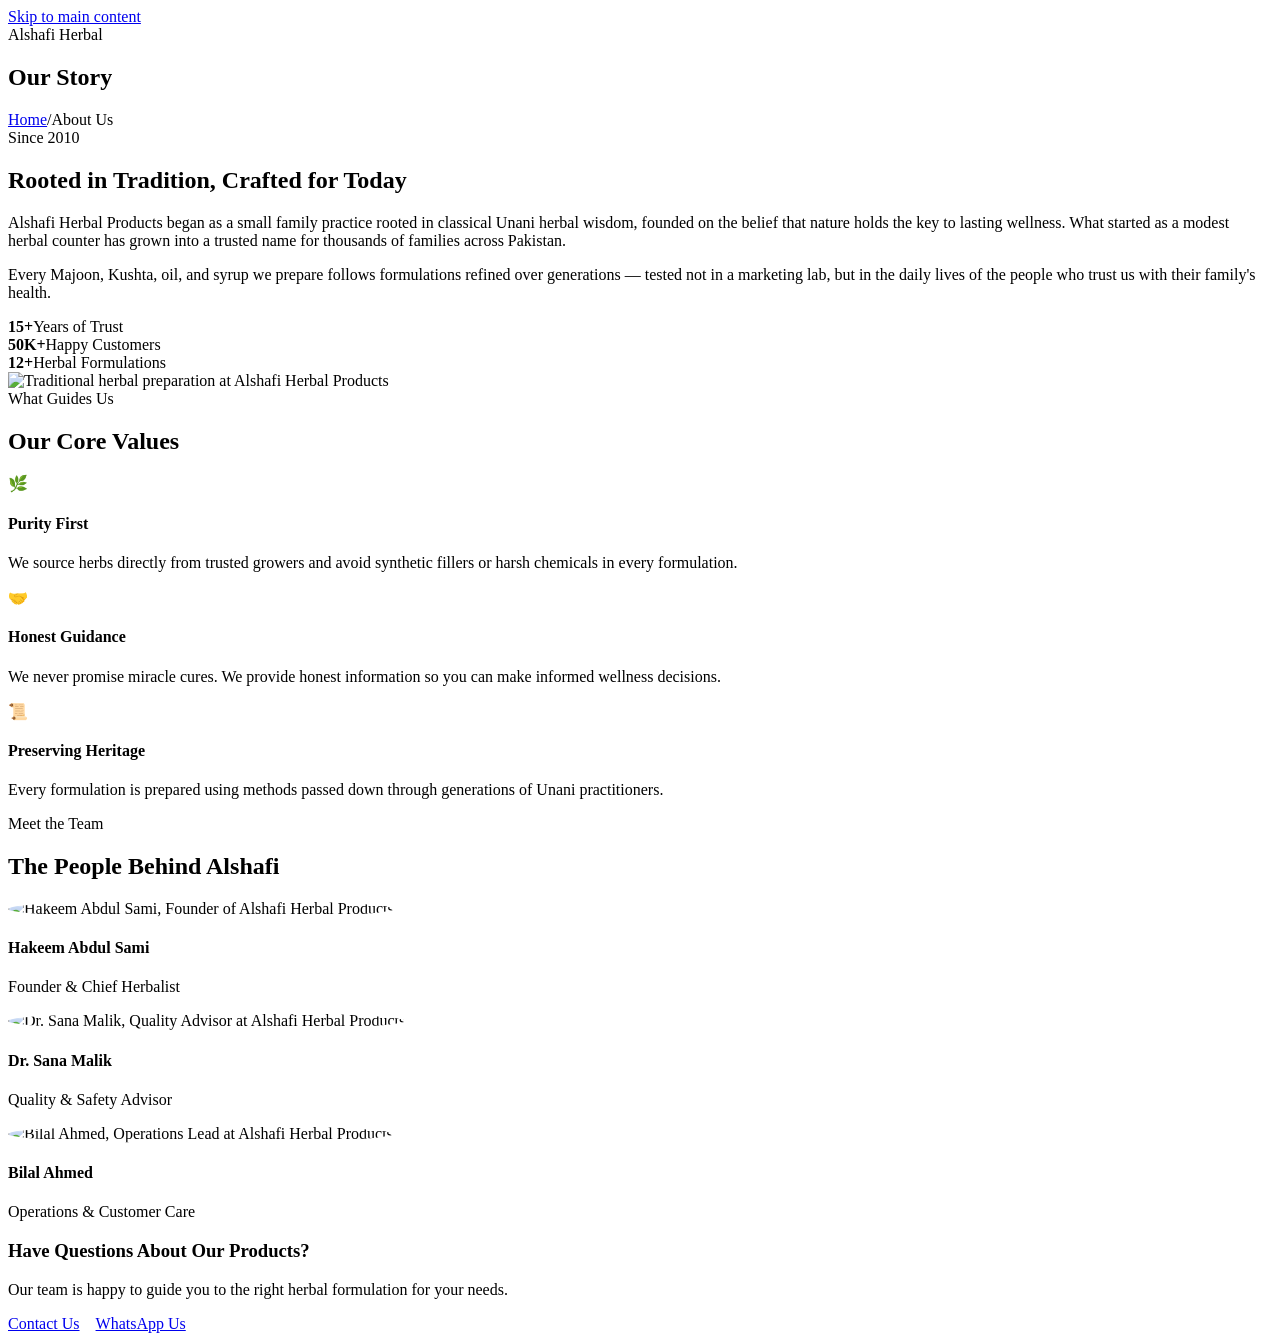
==== about.html @ 4b8203b8 "Add files via upload" ====
<!DOCTYPE html>
<html lang="en" dir="ltr">
<head>
<meta charset="UTF-8">
<meta name="viewport" content="width=device-width, initial-scale=1.0">
<title>About Us | Alshafi Herbal Products</title>
<meta name="description" content="Learn the story behind Alshafi Herbal Products — our heritage, values, and commitment to traditional Unani herbal wellness since 2010.">
<link rel="canonical" href="https://www.alshafiherbal.com/about.html">
<meta property="og:title" content="About Us | Alshafi Herbal Products">
<meta property="og:description" content="Our heritage, values, and commitment to traditional herbal wellness.">
<meta property="og:type" content="website">
<meta name="twitter:card" content="summary_large_image">
<link rel="icon" type="image/svg+xml" href="icons/favicon.svg">
<link rel="preconnect" href="https://fonts.googleapis.com">
<link rel="preconnect" href="https://fonts.gstatic.com" crossorigin>
<link href="https://fonts.googleapis.com/css2?family=Cormorant+Garamond:wght@500;600;700&family=Manrope:wght@400;500;600;700;800&display=swap" rel="stylesheet">
<link rel="stylesheet" href="css/variables.css">
<link rel="stylesheet" href="css/base.css">
<link rel="stylesheet" href="css/layout.css">
<link rel="stylesheet" href="css/components.css">
<link rel="stylesheet" href="css/responsive.css">
</head>
<body>
<a href="#main" class="skip-link">Skip to main content</a>
<div id="loading-screen"><div class="loader-leaf" aria-hidden="true"></div><span>Alshafi Herbal</span></div>

<main id="main">
  <section class="page-hero section-tight">
    <div class="container">
      <h1>Our Story</h1>
      <div class="breadcrumb"><a href="index.html">Home</a><span>/</span><span>About Us</span></div>
    </div>
  </section>

  <section>
    <div class="container about-hero-grid">
      <div class="reveal">
        <span class="eyebrow">Since 2010</span>
        <h2>Rooted in Tradition, Crafted for Today</h2>
        <p class="mt-4">Alshafi Herbal Products began as a small family practice rooted in classical Unani herbal wisdom, founded on the belief that nature holds the key to lasting wellness. What started as a modest herbal counter has grown into a trusted name for thousands of families across Pakistan.</p>
        <p class="mt-4">Every Majoon, Kushta, oil, and syrup we prepare follows formulations refined over generations — tested not in a marketing lab, but in the daily lives of the people who trust us with their family's health.</p>
        <div class="hero-stats mt-6">
          <div class="hero-stat"><strong>15+</strong><span>Years of Trust</span></div>
          <div class="hero-stat"><strong>50K+</strong><span>Happy Customers</span></div>
          <div class="hero-stat"><strong>12+</strong><span>Herbal Formulations</span></div>
        </div>
      </div>
      <div class="glass reveal" style="padding:var(--sp-3);">
        <img class="lazy-img" src="https://images.unsplash.com/photo-1611071536241-b1c88d0b9166?w=800&q=80" alt="Traditional herbal preparation at Alshafi Herbal Products" loading="lazy" width="700" height="800" style="border-radius:var(--radius-md); width:100%; aspect-ratio:7/8; object-fit:cover;">
      </div>
    </div>
  </section>

  <section style="background:var(--color-black-soft);">
    <div class="container">
      <div class="section-head center">
        <span class="eyebrow">What Guides Us</span>
        <h2>Our Core Values</h2>
      </div>
      <div class="value-grid">
        <div class="feature-card glass reveal">
          <div class="feature-icon">🌿</div>
          <h4>Purity First</h4>
          <p>We source herbs directly from trusted growers and avoid synthetic fillers or harsh chemicals in every formulation.</p>
        </div>
        <div class="feature-card glass reveal">
          <div class="feature-icon">🤝</div>
          <h4>Honest Guidance</h4>
          <p>We never promise miracle cures. We provide honest information so you can make informed wellness decisions.</p>
        </div>
        <div class="feature-card glass reveal">
          <div class="feature-icon">📜</div>
          <h4>Preserving Heritage</h4>
          <p>Every formulation is prepared using methods passed down through generations of Unani practitioners.</p>
        </div>
      </div>
    </div>
  </section>

  <section>
    <div class="container">
      <div class="section-head center">
        <span class="eyebrow">Meet the Team</span>
        <h2>The People Behind Alshafi</h2>
      </div>
      <div class="value-grid">
        <div class="glass reveal text-center" style="padding:var(--sp-6);">
          <img src="https://images.unsplash.com/photo-1560250097-0b93528c311a?w=300&q=80" alt="Hakeem Abdul Sami, Founder of Alshafi Herbal Products" loading="lazy" style="width:96px;height:96px;border-radius:50%;object-fit:cover;margin:0 auto var(--sp-4);border:2px solid var(--color-gold-bright);">
          <h4>Hakeem Abdul Sami</h4>
          <p style="color:var(--color-gold-bright); font-size:var(--fs-sm);">Founder &amp; Chief Herbalist</p>
        </div>
        <div class="glass reveal text-center" style="padding:var(--sp-6);">
          <img src="https://images.unsplash.com/photo-1573497019940-1c28c88b4f3e?w=300&q=80" alt="Dr. Sana Malik, Quality Advisor at Alshafi Herbal Products" loading="lazy" style="width:96px;height:96px;border-radius:50%;object-fit:cover;margin:0 auto var(--sp-4);border:2px solid var(--color-gold-bright);">
          <h4>Dr. Sana Malik</h4>
          <p style="color:var(--color-gold-bright); font-size:var(--fs-sm);">Quality &amp; Safety Advisor</p>
        </div>
        <div class="glass reveal text-center" style="padding:var(--sp-6);">
          <img src="https://images.unsplash.com/photo-1568602471122-7832951cc4c5?w=300&q=80" alt="Bilal Ahmed, Operations Lead at Alshafi Herbal Products" loading="lazy" style="width:96px;height:96px;border-radius:50%;object-fit:cover;margin:0 auto var(--sp-4);border:2px solid var(--color-gold-bright);">
          <h4>Bilal Ahmed</h4>
          <p style="color:var(--color-gold-bright); font-size:var(--fs-sm);">Operations &amp; Customer Care</p>
        </div>
      </div>
    </div>
  </section>

  <section class="section-tight">
    <div class="container">
      <div class="newsletter-panel reveal">
        <div>
          <h3>Have Questions About Our Products?</h3>
          <p>Our team is happy to guide you to the right herbal formulation for your needs.</p>
        </div>
        <div style="display:flex; gap:1rem; position:relative; z-index:1; flex-wrap:wrap;">
          <a href="contact.html" class="btn btn-gold">Contact Us</a>
          <a href="https://wa.me/923001234567" target="_blank" rel="noopener" class="btn btn-outline" style="border-color:rgba(244,239,228,0.4);">WhatsApp Us</a>
        </div>
      </div>
    </div>
  </section>
</main>

<script src="js/data.js"></script>
<script src="js/store.js"></script>
<script src="js/icons.js"></script>
<script src="js/ui.js"></script>
<script src="js/main.js"></script>
</body>
</html>
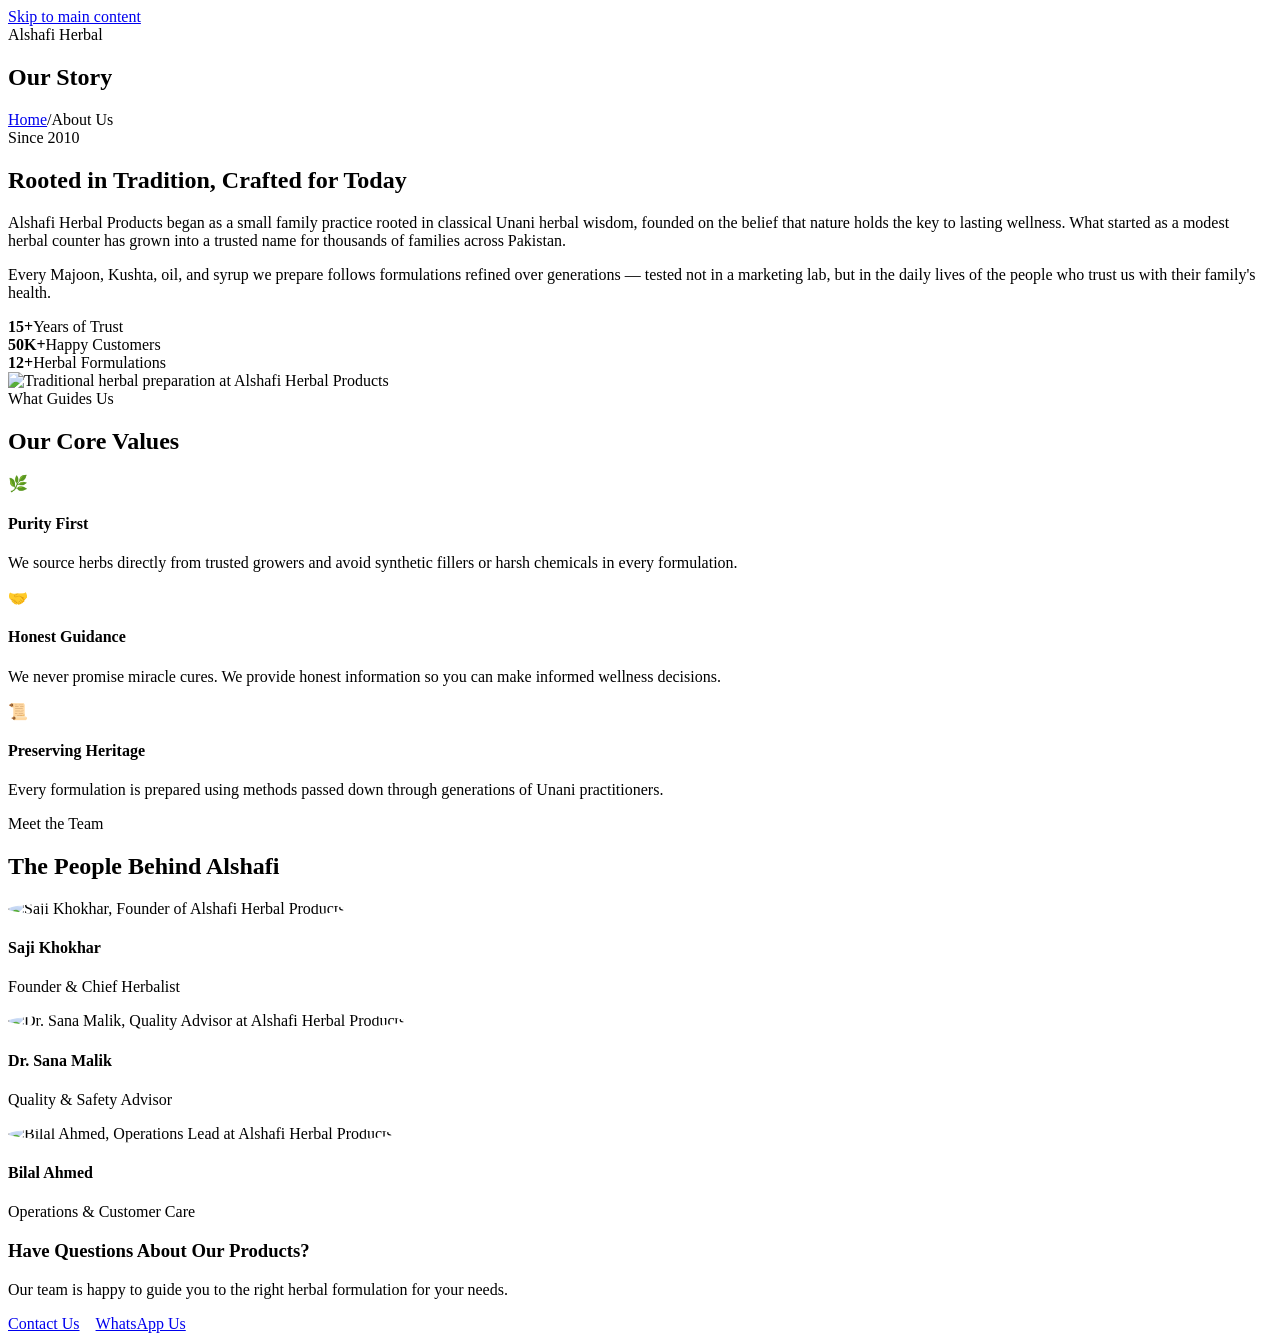
==== commit 7411bb66: "Update website files" ====
--- a/about.html
+++ b/about.html
@@ -3,14 +3,17 @@
 <head>
 <meta charset="UTF-8">
 <meta name="viewport" content="width=device-width, initial-scale=1.0">
-<title>About Us | Alshafi Herbal Products</title>
-<meta name="description" content="Learn the story behind Alshafi Herbal Products — our heritage, values, and commitment to traditional Unani herbal wellness since 2010.">
+<title>About Us — Our Story &amp; Founder | Alshafi Herbal Products</title>
+<meta name="description" content="Meet the team behind Alshafi Herbal Products, founded by Saji Khokhar in Jhang, Punjab. Our heritage, values, and commitment to traditional Unani herbal wellness.">
 <link rel="canonical" href="https://www.alshafiherbal.com/about.html">
 <meta property="og:title" content="About Us | Alshafi Herbal Products">
 <meta property="og:description" content="Our heritage, values, and commitment to traditional herbal wellness.">
 <meta property="og:type" content="website">
 <meta name="twitter:card" content="summary_large_image">
+<meta name="theme-color" content="#0A0D0A">
+<meta name="author" content="Alshafi Herbal Products">
 <link rel="icon" type="image/svg+xml" href="icons/favicon.svg">
+<link rel="apple-touch-icon" href="icons/apple-touch-icon.svg">
 <link rel="preconnect" href="https://fonts.googleapis.com">
 <link rel="preconnect" href="https://fonts.gstatic.com" crossorigin>
 <link href="https://fonts.googleapis.com/css2?family=Cormorant+Garamond:wght@500;600;700&family=Manrope:wght@400;500;600;700;800&display=swap" rel="stylesheet">
@@ -19,6 +22,12 @@
 <link rel="stylesheet" href="css/layout.css">
 <link rel="stylesheet" href="css/components.css">
 <link rel="stylesheet" href="css/responsive.css">
+<script type="application/ld+json">
+{ "@context": "https://schema.org", "@type": "BreadcrumbList", "itemListElement": [
+ {"@type":"ListItem","position":1,"name":"Home","item":"https://www.alshafiherbal.com/"},
+ {"@type":"ListItem","position":2,"name":"About Us","item":"https://www.alshafiherbal.com/about.html"}
+]}
+</script>
 </head>
 <body>
 <a href="#main" class="skip-link">Skip to main content</a>
@@ -85,17 +94,17 @@
       </div>
       <div class="value-grid">
         <div class="glass reveal text-center" style="padding:var(--sp-6);">
-          <img src="https://images.unsplash.com/photo-1560250097-0b93528c311a?w=300&q=80" alt="Hakeem Abdul Sami, Founder of Alshafi Herbal Products" loading="lazy" style="width:96px;height:96px;border-radius:50%;object-fit:cover;margin:0 auto var(--sp-4);border:2px solid var(--color-gold-bright);">
-          <h4>Hakeem Abdul Sami</h4>
+          <img src="https://images.unsplash.com/photo-1560250097-0b93528c311a?w=300&q=80" alt="Saji Khokhar, Founder of Alshafi Herbal Products" loading="lazy" decoding="async" width="96" height="96" style="width:96px;height:96px;border-radius:50%;object-fit:cover;margin:0 auto var(--sp-4);border:2px solid var(--color-gold-bright);">
+          <h4>Saji Khokhar</h4>
           <p style="color:var(--color-gold-bright); font-size:var(--fs-sm);">Founder &amp; Chief Herbalist</p>
         </div>
         <div class="glass reveal text-center" style="padding:var(--sp-6);">
-          <img src="https://images.unsplash.com/photo-1573497019940-1c28c88b4f3e?w=300&q=80" alt="Dr. Sana Malik, Quality Advisor at Alshafi Herbal Products" loading="lazy" style="width:96px;height:96px;border-radius:50%;object-fit:cover;margin:0 auto var(--sp-4);border:2px solid var(--color-gold-bright);">
+          <img src="https://images.unsplash.com/photo-1573497019940-1c28c88b4f3e?w=300&q=80" alt="Dr. Sana Malik, Quality Advisor at Alshafi Herbal Products" loading="lazy" decoding="async" width="96" height="96" style="width:96px;height:96px;border-radius:50%;object-fit:cover;margin:0 auto var(--sp-4);border:2px solid var(--color-gold-bright);">
           <h4>Dr. Sana Malik</h4>
           <p style="color:var(--color-gold-bright); font-size:var(--fs-sm);">Quality &amp; Safety Advisor</p>
         </div>
         <div class="glass reveal text-center" style="padding:var(--sp-6);">
-          <img src="https://images.unsplash.com/photo-1568602471122-7832951cc4c5?w=300&q=80" alt="Bilal Ahmed, Operations Lead at Alshafi Herbal Products" loading="lazy" style="width:96px;height:96px;border-radius:50%;object-fit:cover;margin:0 auto var(--sp-4);border:2px solid var(--color-gold-bright);">
+          <img src="https://images.unsplash.com/photo-1568602471122-7832951cc4c5?w=300&q=80" alt="Bilal Ahmed, Operations Lead at Alshafi Herbal Products" loading="lazy" decoding="async" width="96" height="96" style="width:96px;height:96px;border-radius:50%;object-fit:cover;margin:0 auto var(--sp-4);border:2px solid var(--color-gold-bright);">
           <h4>Bilal Ahmed</h4>
           <p style="color:var(--color-gold-bright); font-size:var(--fs-sm);">Operations &amp; Customer Care</p>
         </div>
@@ -112,7 +121,7 @@
         </div>
         <div style="display:flex; gap:1rem; position:relative; z-index:1; flex-wrap:wrap;">
           <a href="contact.html" class="btn btn-gold">Contact Us</a>
-          <a href="https://wa.me/923001234567" target="_blank" rel="noopener" class="btn btn-outline" style="border-color:rgba(244,239,228,0.4);">WhatsApp Us</a>
+          <a href="https://wa.me/923193830108" target="_blank" rel="noopener" class="btn btn-outline" style="border-color:rgba(244,239,228,0.4);">WhatsApp Us</a>
         </div>
       </div>
     </div>
